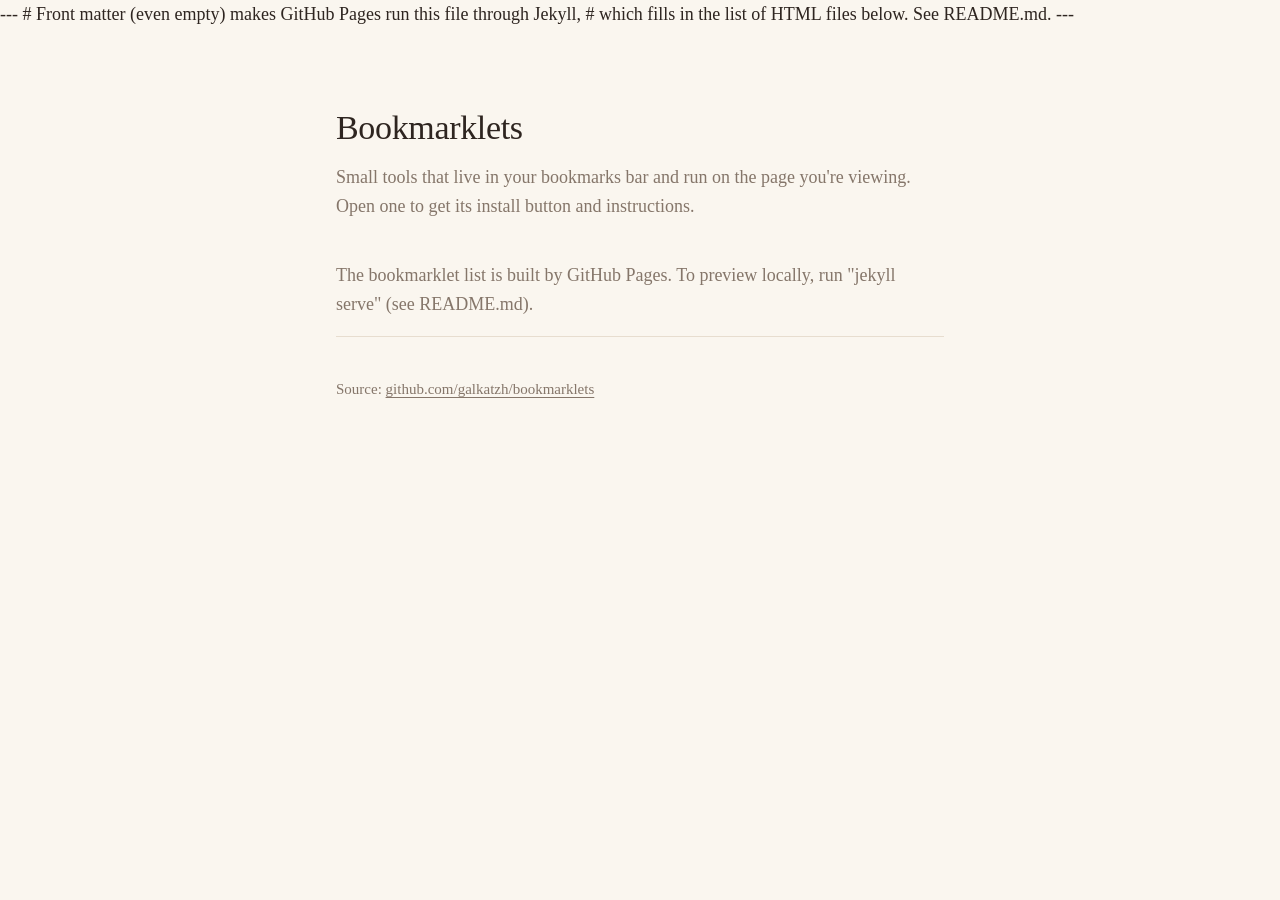
==== index.html @ 83d35702 "Restyle the index: minimal layout with a warm palette Replace cards with a single column separated b" ====
---
# Front matter (even empty) makes GitHub Pages run this file through Jekyll,
# which fills in the list of HTML files below. See README.md.
---
<!doctype html>
<html lang="en">
<head>
<meta charset="utf-8">
<meta name="viewport" content="width=device-width, initial-scale=1">
<title>Bookmarklets</title>
<style>
  :root {
    color-scheme: light dark;
    --bg: #faf6ef; --text: #2e2520; --muted: #85766a; --rule: #e7ddcf; --accent: #b5532b;
    font-family: "Iowan Old Style", "Palatino Linotype", Palatino, Georgia, serif;
  }
  @media (prefers-color-scheme: dark) {
    :root { --bg: #1d1814; --text: #ede3d6; --muted: #a39282; --rule: #3a3029; --accent: #e3905f; }
  }
  * { box-sizing: border-box; }
  body { margin: 0; background: var(--bg); color: var(--text); font-size: 18px; line-height: 1.6; }
  main { width: min(640px, 100%); margin: 0 auto; padding: 72px 16px 64px; }
  h1 { margin: 0 0 8px; font-size: 34px; font-weight: 400; letter-spacing: -.01em; }
  .lead { margin: 0 0 40px; color: var(--muted); }
  ul { list-style: none; margin: 0; padding: 0; border-top: 1px solid var(--rule); }
  li { padding: 28px 0; border-bottom: 1px solid var(--rule); }
  h2 { margin: 0 0 6px; font-size: 22px; font-weight: 400; }
  h2 a { color: inherit; text-decoration: none; }
  h2 a:hover { color: var(--accent); }
  li p { margin: 0 0 12px; }
  .meta { margin: 0 0 12px; font-size: 15px; color: var(--muted); }
  .meta div { display: flex; gap: 8px; }
  .meta dt { flex: none; font-style: italic; }
  .meta dd { margin: 0; }
  .install { color: var(--accent); font-size: 15px; text-decoration: none; }
  .install:hover { text-decoration: underline; text-underline-offset: 3px; }
  .status { color: var(--muted); }
  footer { margin-top: 40px; font-size: 15px; color: var(--muted); }
  footer a { color: inherit; text-underline-offset: 3px; }
</style>
</head>
<body>
<main>
  <h1>Bookmarklets</h1>
  <p class="lead">Small tools that live in your bookmarks bar and run on the page you're viewing. Open one to get its install button and instructions.</p>

  <p id="status" class="status" role="status">Loading…</p>
  <ul id="list"></ul>
  <noscript><p>This list needs JavaScript. The installers are in the <a href="https://github.com/galkatzh/bookmarklets">repository</a>.</p></noscript>

  <footer>Source: <a href="https://github.com/galkatzh/bookmarklets">github.com/galkatzh/bookmarklets</a></footer>
</main>

<!-- Every .html file in the site, filled in by Jekyll when GitHub Pages builds the site. -->
<script id="html-files" type="application/json">{{ site.static_files | where: "extname", ".html" | map: "path" | jsonify }}</script>
<script>
  const list = document.getElementById('list');
  const status = document.getElementById('status');

  // An installer is any HTML page with a <meta name="bookmarklet:name">.
  async function readInstaller(path) {
    const url = path.replace(/^\//, '');
    const response = await fetch(url);
    if (!response.ok) throw new Error(url + ': ' + response.status);
    const doc = new DOMParser().parseFromString(await response.text(), 'text/html');
    const meta = name => doc.querySelector(`meta[name="${name}"]`)?.content.trim() || '';
    const name = meta('bookmarklet:name');
    if (!name) return null;
    return {
      url, name,
      icon: meta('bookmarklet:icon'),
      description: meta('description'),
      worksOn: meta('bookmarklet:works-on'),
      data: meta('bookmarklet:data'),
    };
  }

  function el(tag, props = {}, ...children) {
    const node = Object.assign(document.createElement(tag), props);
    node.append(...children.filter(Boolean));
    return node;
  }

  function card(b) {
    const details = [['Works on', b.worksOn], ['Data', b.data]]
      .filter(([, value]) => value)
      .map(([label, value]) => el('div', {}, el('dt', { textContent: label }), el('dd', { textContent: value })));
    return el('li', {},
      el('h2', {}, el('a', { href: b.url, textContent: (b.icon ? b.icon + ' ' : '') + b.name })),
      b.description && el('p', { textContent: b.description }),
      details.length && el('dl', { className: 'meta' }, ...details),
      el('a', { className: 'install', href: b.url, textContent: 'Install →' }));
  }

  async function main() {
    let paths;
    try {
      paths = JSON.parse(document.getElementById('html-files').textContent);
    } catch {
      status.textContent = 'The bookmarklet list is built by GitHub Pages. To preview locally, run "jekyll serve" (see README.md).';
      return;
    }
    const results = await Promise.allSettled(paths.map(readInstaller));
    for (const r of results) if (r.status === 'rejected') console.warn('Skipped installer:', r.reason);
    const installers = results
      .map(r => r.status === 'fulfilled' && r.value)
      .filter(Boolean)
      .sort((a, b) => a.name.localeCompare(b.name));
    list.append(...installers.map(card));
    if (installers.length) status.remove();
    else status.textContent = 'No bookmarklets found.';
  }

  main();
</script>
</body>
</html>
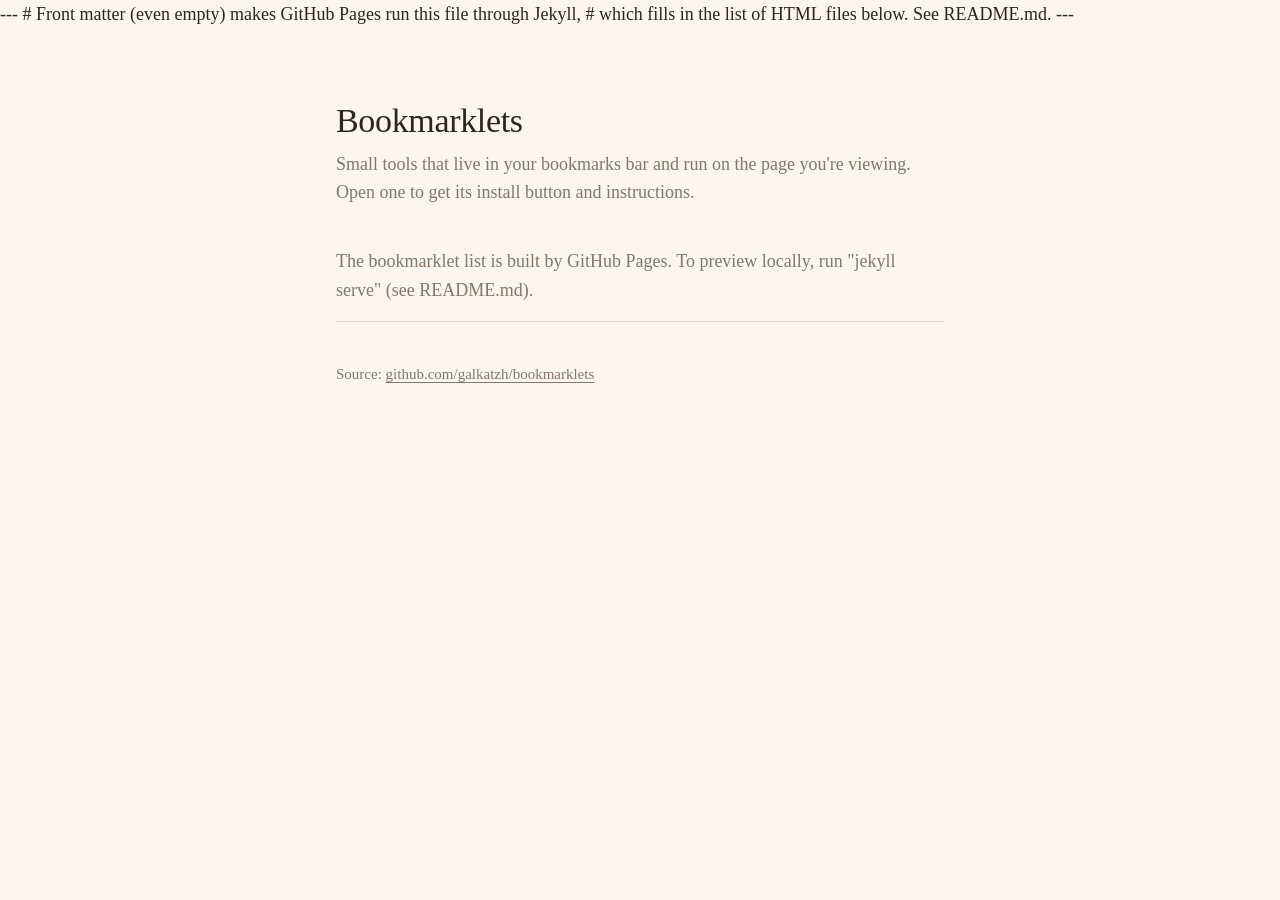
==== commit 143b9df8: "Share the warm minimal style with all installer pages Move the index's style into style.css and link" ====
--- a/index.html
+++ b/index.html
@@ -8,35 +8,22 @@
 <meta charset="utf-8">
 <meta name="viewport" content="width=device-width, initial-scale=1">
 <title>Bookmarklets</title>
+<link rel="stylesheet" href="style.css">
 <style>
-  :root {
-    color-scheme: light dark;
-    --bg: #faf6ef; --text: #2e2520; --muted: #85766a; --rule: #e7ddcf; --accent: #b5532b;
-    font-family: "Iowan Old Style", "Palatino Linotype", Palatino, Georgia, serif;
-  }
-  @media (prefers-color-scheme: dark) {
-    :root { --bg: #1d1814; --text: #ede3d6; --muted: #a39282; --rule: #3a3029; --accent: #e3905f; }
-  }
-  * { box-sizing: border-box; }
-  body { margin: 0; background: var(--bg); color: var(--text); font-size: 18px; line-height: 1.6; }
-  main { width: min(640px, 100%); margin: 0 auto; padding: 72px 16px 64px; }
-  h1 { margin: 0 0 8px; font-size: 34px; font-weight: 400; letter-spacing: -.01em; }
-  .lead { margin: 0 0 40px; color: var(--muted); }
-  ul { list-style: none; margin: 0; padding: 0; border-top: 1px solid var(--rule); }
-  li { padding: 28px 0; border-bottom: 1px solid var(--rule); }
-  h2 { margin: 0 0 6px; font-size: 22px; font-weight: 400; }
+  #list { list-style: none; margin: 0; padding: 0; border-top: 1px solid var(--rule); }
+  #list li { margin: 0; padding: 28px 0; border-bottom: 1px solid var(--rule); }
+  #list p { margin: 0 0 12px; }
   h2 a { color: inherit; text-decoration: none; }
   h2 a:hover { color: var(--accent); }
-  li p { margin: 0 0 12px; }
   .meta { margin: 0 0 12px; font-size: 15px; color: var(--muted); }
   .meta div { display: flex; gap: 8px; }
   .meta dt { flex: none; font-style: italic; }
   .meta dd { margin: 0; }
-  .install { color: var(--accent); font-size: 15px; text-decoration: none; }
-  .install:hover { text-decoration: underline; text-underline-offset: 3px; }
+  .install { font-size: 15px; text-decoration: none; }
+  .install:hover { text-decoration: underline; }
   .status { color: var(--muted); }
   footer { margin-top: 40px; font-size: 15px; color: var(--muted); }
-  footer a { color: inherit; text-underline-offset: 3px; }
+  footer a { color: inherit; }
 </style>
 </head>
 <body>
--- a/style.css
+++ b/style.css
@@ -0,0 +1,34 @@
+/* Shared style for the index and every installer page. */
+:root {
+  color-scheme: light dark;
+  --bg: #faf6ef; --text: #2e2520; --muted: #85766a; --rule: #e7ddcf; --accent: #b5532b; --on-accent: #faf6ef; --tint: #f2eadf;
+  font-family: "Iowan Old Style", "Palatino Linotype", Palatino, Georgia, serif;
+}
+@media (prefers-color-scheme: dark) {
+  :root { --bg: #1d1814; --text: #ede3d6; --muted: #a39282; --rule: #3a3029; --accent: #e3905f; --on-accent: #1d1814; --tint: #2a231d; }
+}
+* { box-sizing: border-box; }
+body { margin: 0; background: var(--bg); color: var(--text); font-size: 18px; line-height: 1.6; }
+main { width: min(640px, 100%); margin: 0 auto; padding: 72px 16px 64px; }
+a { color: var(--accent); text-underline-offset: 3px; }
+h1 { margin: 0 0 8px; font-size: 34px; font-weight: 400; line-height: 1.2; letter-spacing: -.01em; }
+h2 { margin: 0 0 6px; font-size: 22px; font-weight: 400; }
+p { margin: 0 0 16px; }
+ol, ul { padding-left: 24px; }
+li + li { margin-top: 6px; }
+code { background: var(--tint); border-radius: 3px; padding: 1px 4px; font-size: .85em; }
+.lead { margin: 0 0 40px; color: var(--muted); }
+.back { margin: 0 0 32px; font-size: 15px; }
+.back a { color: var(--muted); text-decoration: none; }
+.back a:hover { color: var(--accent); }
+.note, details { margin: 32px 0 0; padding-top: 16px; border-top: 1px solid var(--rule); color: var(--muted); font-size: 15px; }
+summary { cursor: pointer; }
+details p { margin: 12px 0 0; }
+
+/* Installer pages: the drag-to-bookmarks button and its surroundings. */
+.install-box { margin: 0 0 32px; padding: 24px 0; border-top: 1px solid var(--rule); border-bottom: 1px solid var(--rule); }
+.bookmarklet { display: inline-block; padding: 10px 18px; border-radius: 6px; background: var(--accent); color: var(--on-accent); text-decoration: none; cursor: grab; }
+.bookmarklet:active { cursor: grabbing; }
+.hint { margin: 10px 0 0; color: var(--muted); font-size: 15px; }
+button { padding: 6px 12px; border: 1px solid var(--rule); border-radius: 6px; background: transparent; color: var(--text); font: inherit; font-size: 15px; cursor: pointer; }
+button:hover { border-color: var(--accent); color: var(--accent); }
